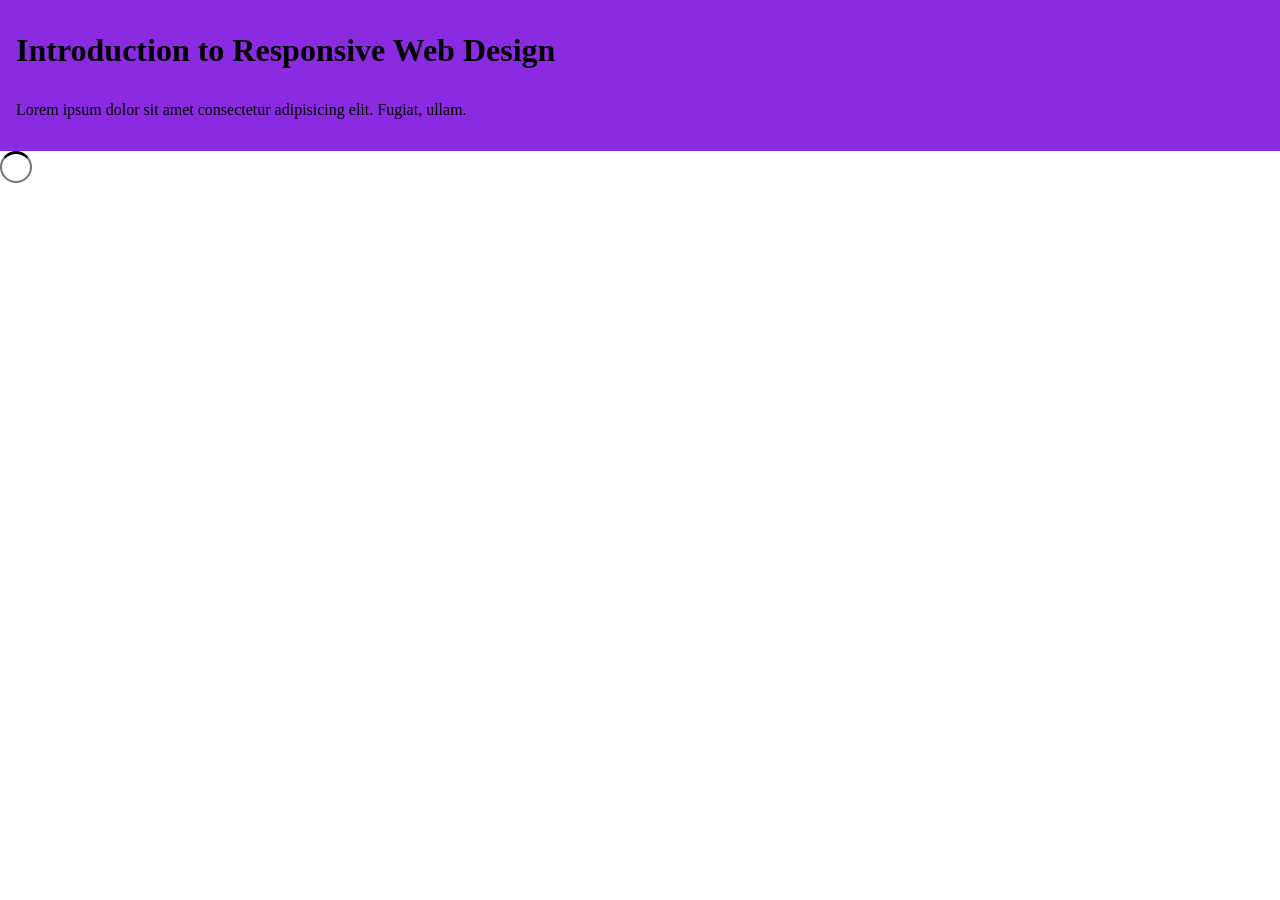
==== index.html @ ad46ed64 "first commit" ====
<!DOCTYPE html>
 <html lang="en">
 <head>
    <meta charset="UTF-8">
    <meta name="viewport" content="width=device-width, initial-scale=1.0">
    <title>Responsive Web Design</title>
    <link rel="stylesheet" href="./index.css">
 </head>
 <body>
    
    <div class="box1">
        <h1>Introduction to Responsive Web Design</h1>
        <p>Lorem ipsum dolor sit amet consectetur adipisicing elit. Fugiat, ullam.</p>
    </div>

    <div class="loader"></div>
 </body>
 </html>
---- index.css ----
*{
    margin: 0;
    padding: 0;
    box-sizing: border-box;
}

.box1 {
    background-color: blueviolet;
    display: flex;
    flex-direction: column;
    gap: 2rem;
    padding: 2rem 1rem;
}

.loader {
    width: 2rem;
    height: 2rem;
    border: 2px solid rgb(126, 113, 113);
    border-top: 3px solid black;
    border-radius: 100%;
    animation: loading 2s  ease-in 2s infinite;
}
@keyframes loading {
   from {
    transform: rotate(0deg);
   } 
   to {
    transform: rotate(360deg);
   }
}
@media (max-width:1000px) {
    .box1{
        background-color: blue;
        color: white;
    }
}


@media (max-width:500px) {
    .box1{
        background-color:red;
        color: white;
    }
}
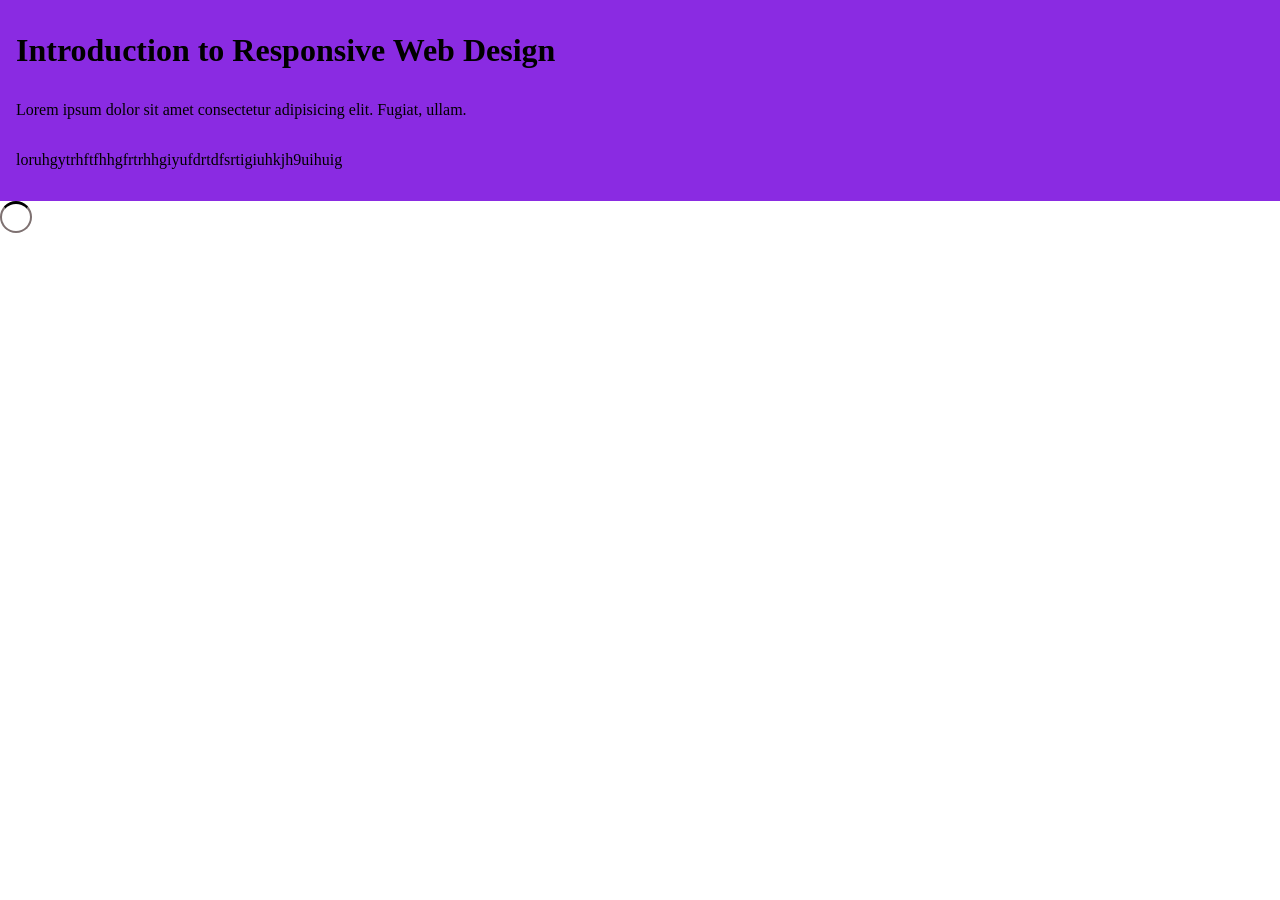
==== commit 96d26c53: "Add additional paragraph to index.html" ====
--- a/index.html
+++ b/index.html
@@ -11,8 +11,9 @@
     <div class="box1">
         <h1>Introduction to Responsive Web Design</h1>
         <p>Lorem ipsum dolor sit amet consectetur adipisicing elit. Fugiat, ullam.</p>
+     <p>loruhgytrhftfhhgfrtrhhgiyufdrtdfsrtigiuhkjh9uihuig</p>
     </div>
 
     <div class="loader"></div>
  </body>
- </html>+ </html>
